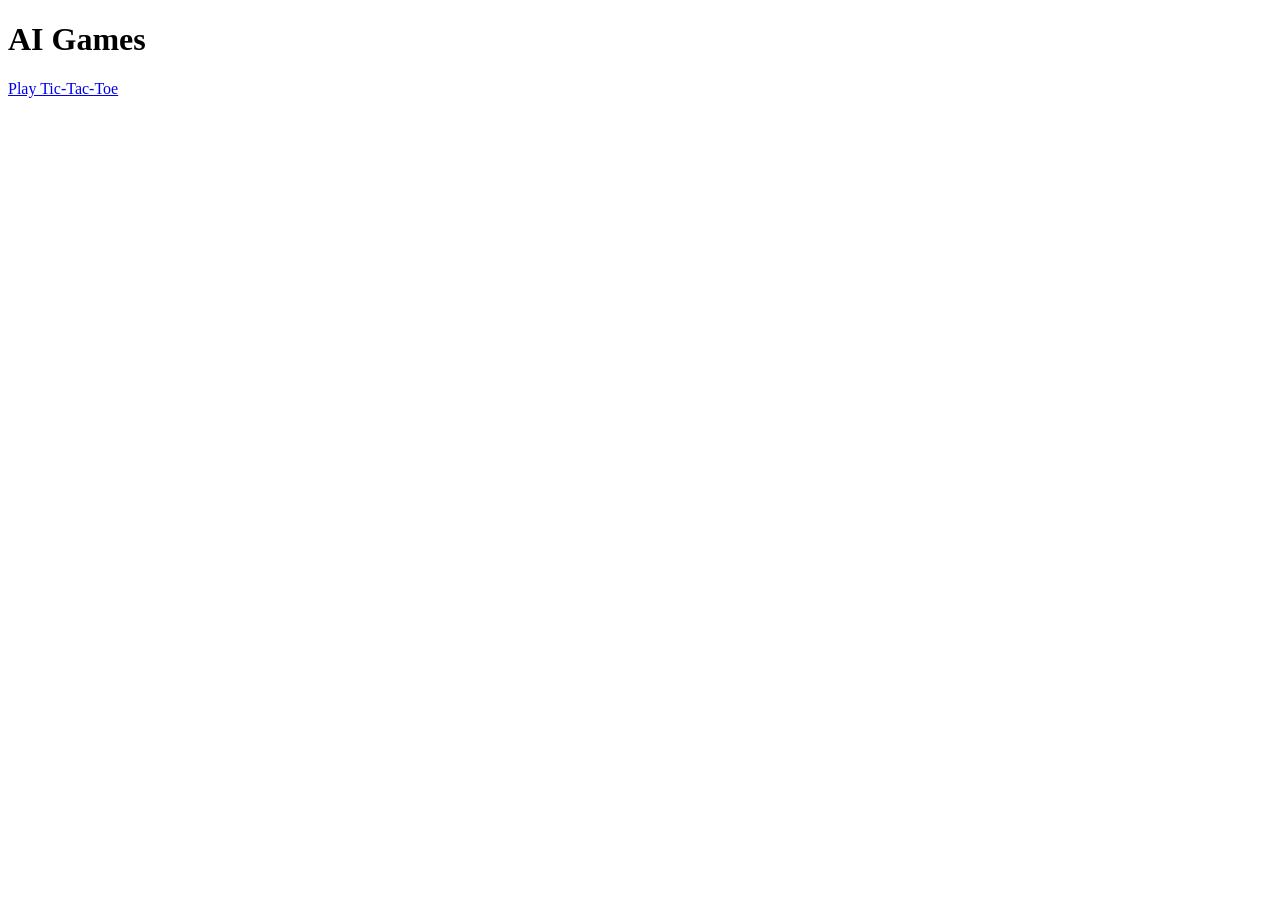
==== index.html @ 177d5a24 "commit" ====
<!DOCTYPE html>
<html lang="en">
<head>
  <meta charset="UTF-8">
  <meta name="viewport" content="width=device-width, initial-scale=1.0">
  <title>AI Games</title>
</head>
<body>
  <h1>AI Games</h1>
  <a href="./tic-tac-toe/">Play Tic-Tac-Toe</a>
</body>
</html>
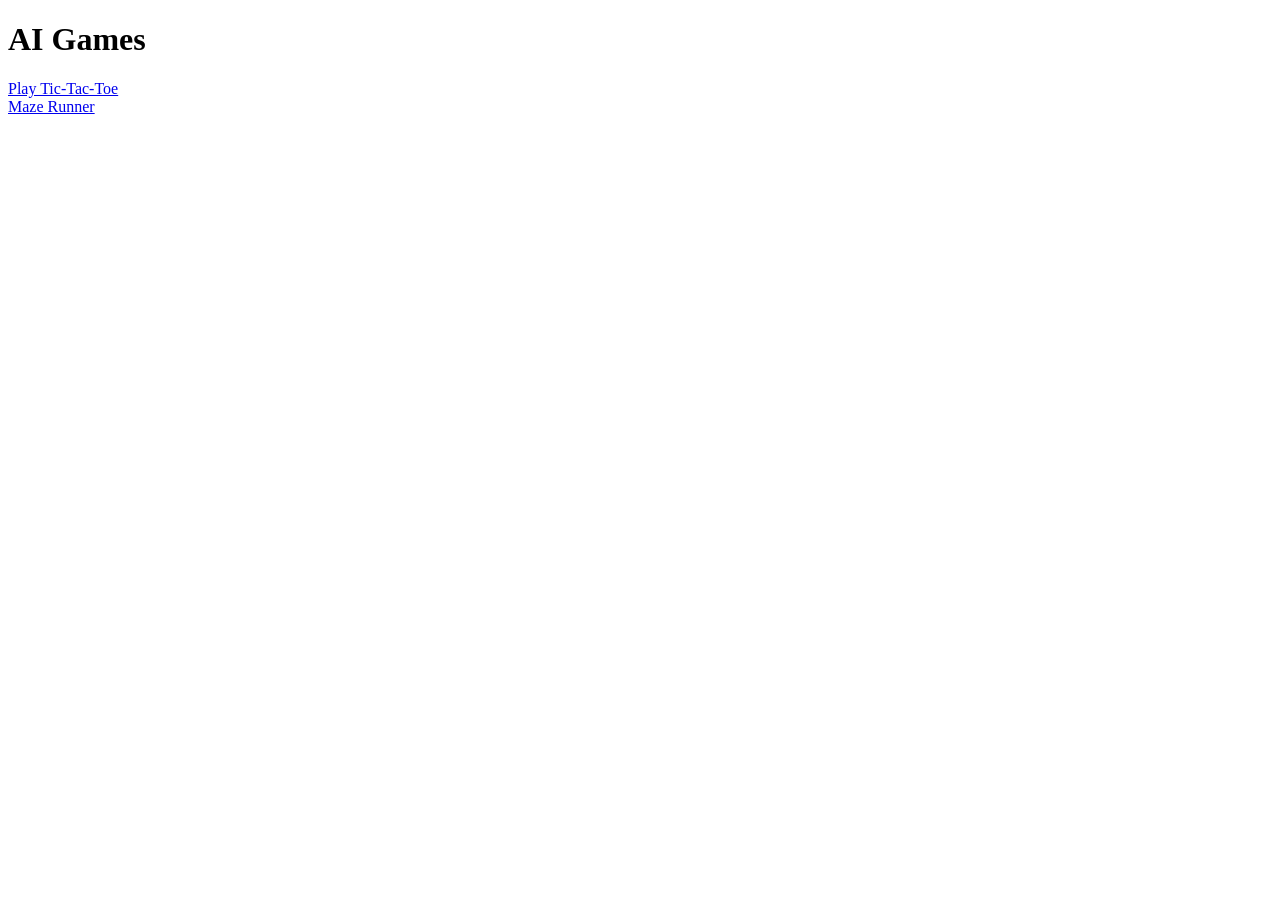
==== commit 4b89c2bc: "update" ====
--- a/index.html
+++ b/index.html
@@ -8,5 +8,7 @@
 <body>
   <h1>AI Games</h1>
   <a href="./tic-tac-toe/">Play Tic-Tac-Toe</a>
+  <br>
+  <a href="./maze-runner/">Maze Runner</a>
 </body>
 </html>
